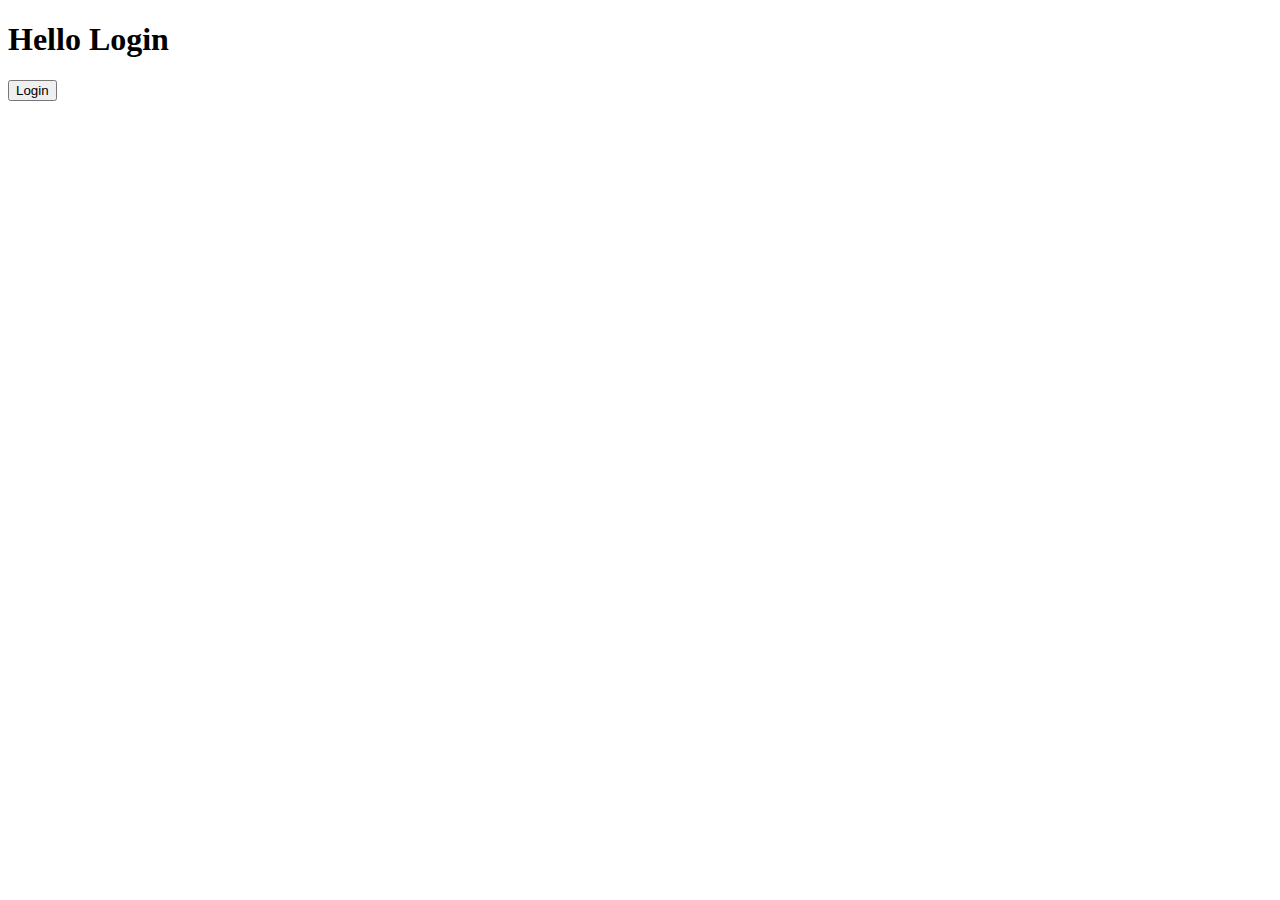
==== index.html @ dd6a4cfa "test" ====
﻿<!DOCTYPE html>
<html ng-app="HolmesApp">
<head>
    <meta http-equiv="Content-Type" content="text/html; charset=UTF-8" />
    <meta name="format-detection" content="telephone=no" />
    <meta name="viewport" content="user-scalable=no, initial-scale=1, maximum-scale=1, minimum-scale=1, width=device-width, height=device-height, target-densitydpi=device-dpi" />
    <link href="content/bootstrap.css" rel="stylesheet" />
    <title>Test</title>
</head>
<body>
    <div ng-view></div>
    <script src="lib/angular.js"></script>
    <script src="app.js"></script>
    <script src="controllers/LoginController.js"></script>
</body>
</html>
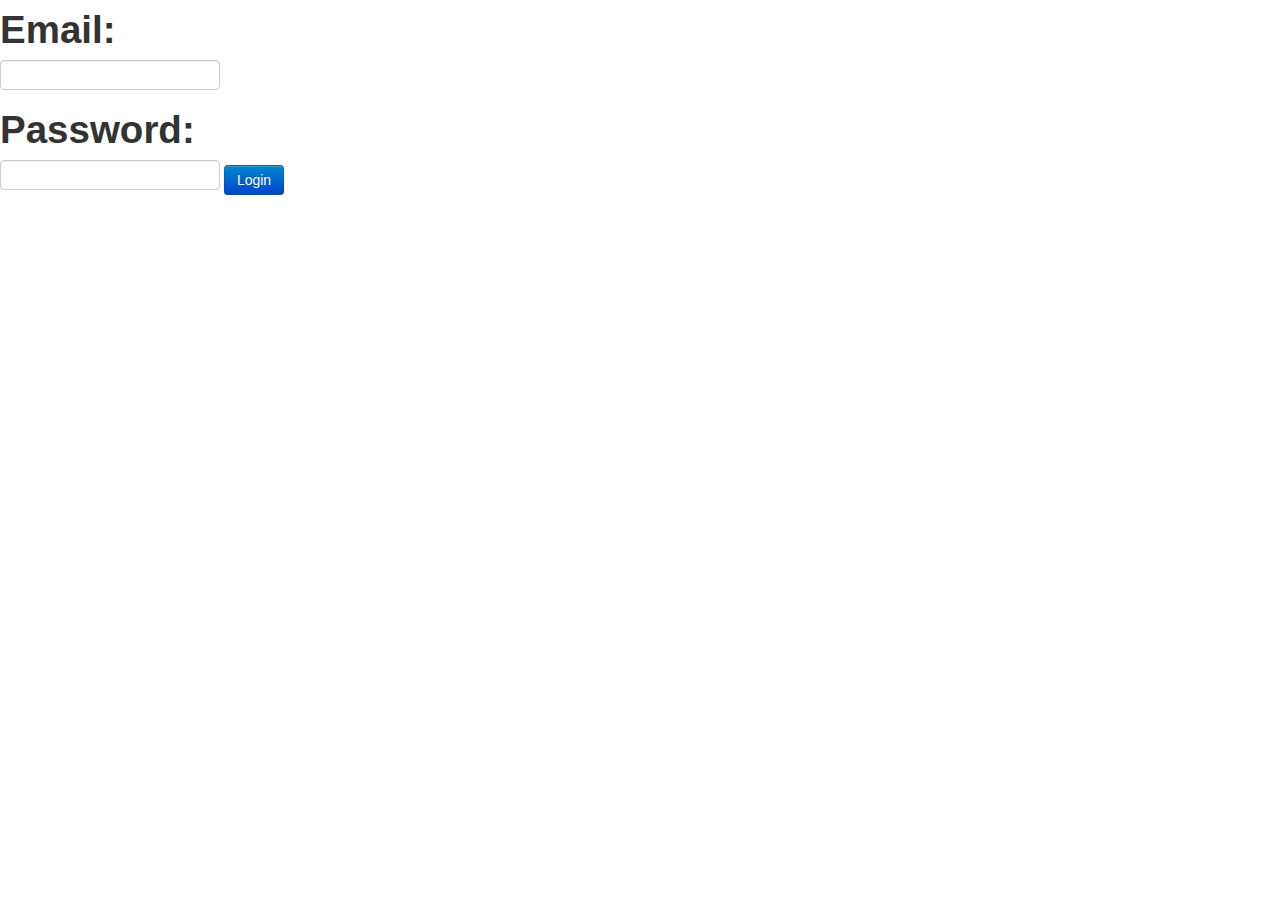
==== commit cdad102d: "test" ====
--- a/index.html
+++ b/index.html
@@ -12,5 +12,7 @@
     <script src="lib/angular.js"></script>
     <script src="app.js"></script>
     <script src="controllers/LoginController.js"></script>
+    <script src="controllers/TaskListController.js"></script>
+    <script src="controllers/TaskDetailController.js"></script>
 </body>
 </html>
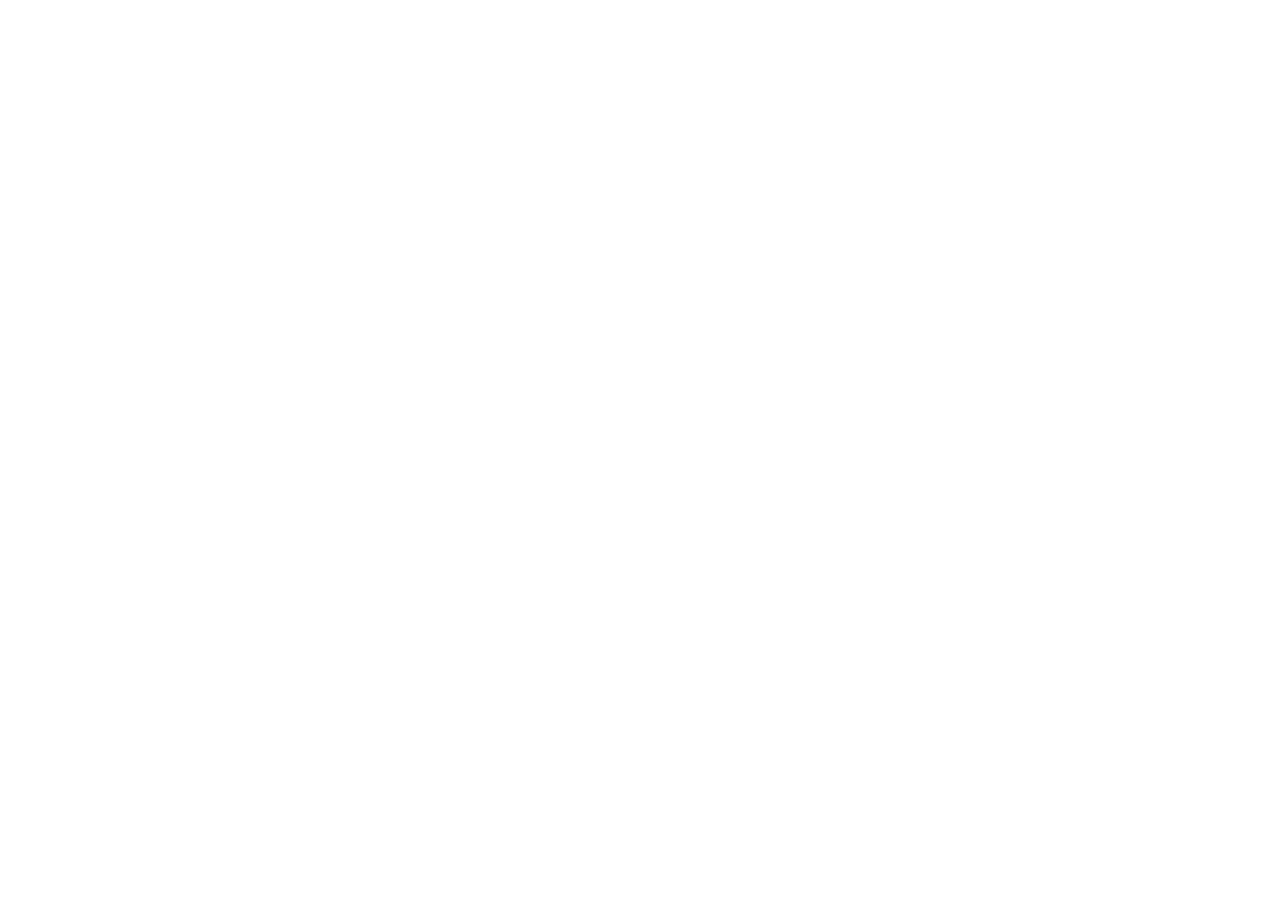
==== commit 61b9f4e2: "test" ====
--- a/index.html
+++ b/index.html
@@ -4,12 +4,16 @@
     <meta http-equiv="Content-Type" content="text/html; charset=UTF-8" />
     <meta name="format-detection" content="telephone=no" />
     <meta name="viewport" content="user-scalable=no, initial-scale=1, maximum-scale=1, minimum-scale=1, width=device-width, height=device-height, target-densitydpi=device-dpi" />
-    <link href="content/bootstrap.css" rel="stylesheet" />
+    <link href="content/bootstrap/css/bootstrap.css" rel="stylesheet" />
+	<link href="content/site.css" rel="stylesheet" />
     <title>Test</title>
 </head>
 <body>
-    <div ng-view></div>
+    <div ng-view ng-animate="{enter:'animate-enter'}"></div>
+    <script src="lib/jquery-1.9.1.min.js"></script>
     <script src="lib/angular.js"></script>
+    <script src="lib/bootstrap.js"></script>
+    
     <script src="app.js"></script>
     <script src="controllers/LoginController.js"></script>
     <script src="controllers/TaskListController.js"></script>
--- a/content/site.css
+++ b/content/site.css
@@ -0,0 +1,19 @@
+﻿/* Animation */
+.animate-enter
+{
+	-webkit-transition: 0.15s linear all; /* Safari/Chrome */
+	-moz-transition: 0.15s linear all; /* Firefox */
+	-o-transition: 0.15s linear all; /* Opera */
+	transition: 0.15s linear all; /* Future Browsers */
+	/* The animation preparation code */
+	opacity: 0;
+	left: 40px;
+	position: relative;
+}
+
+	.animate-enter.animate-enter-active
+	{
+		/* The animation code itself */
+		opacity: 1;
+		left: 0;
+	}